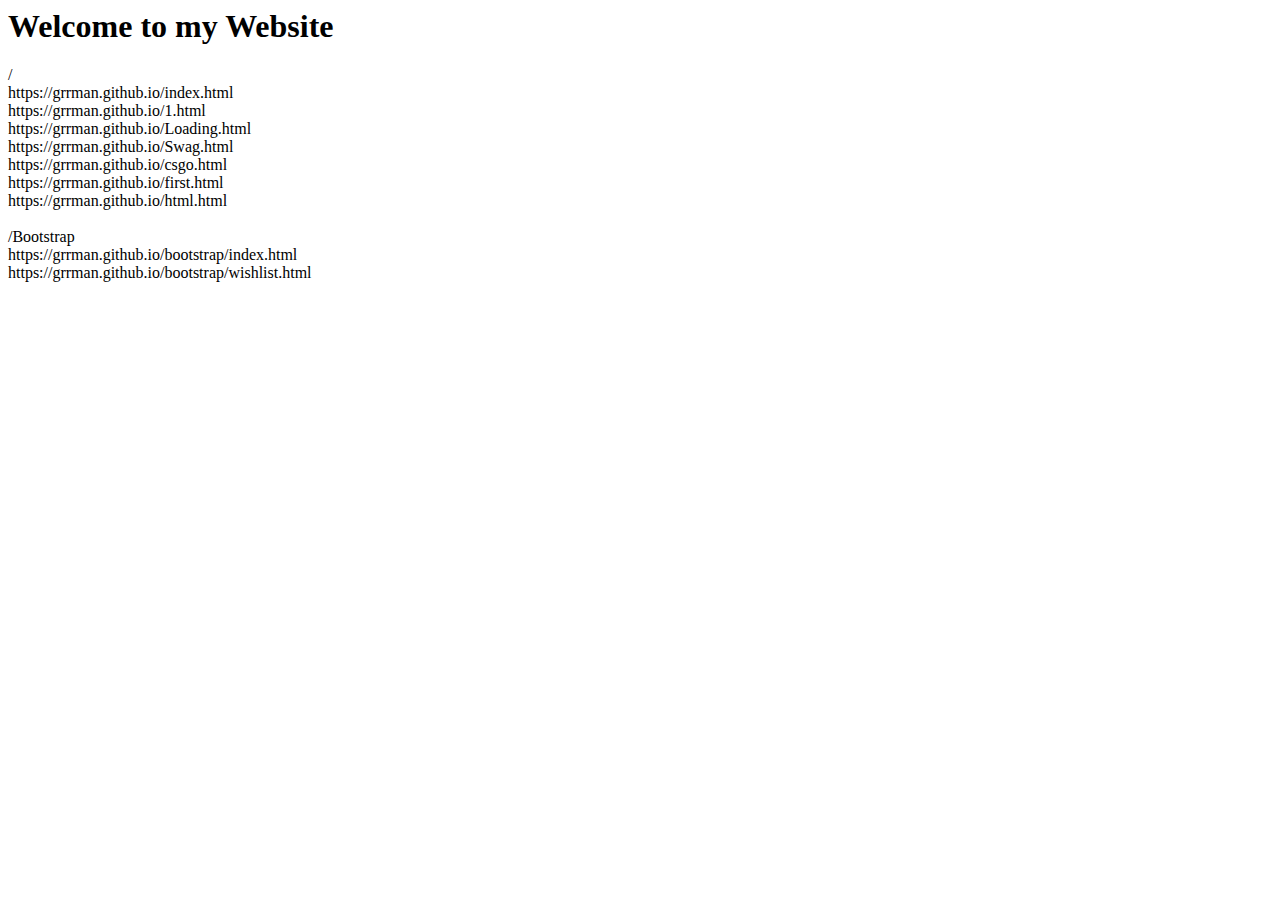
==== index.html @ c58f53fd "Create index.html" ====
<link rel="shortcut icon" href="/bootstrap/img/Ramen.ico"/>
<html>
 <title>Gurman Grewal's Portfolio</title>
 <h1>Welcome to my Website</h1>
 <p>
/ <br>
https://grrman.github.io/index.html <br>
https://grrman.github.io/1.html <br>
https://grrman.github.io/Loading.html <br>
https://grrman.github.io/Swag.html <br>
https://grrman.github.io/csgo.html <br>
https://grrman.github.io/first.html <br>
https://grrman.github.io/html.html <br>
  <br>
/Bootstrap<br>
https://grrman.github.io/bootstrap/index.html <br>
https://grrman.github.io/bootstrap/wishlist.html <br>
</html>
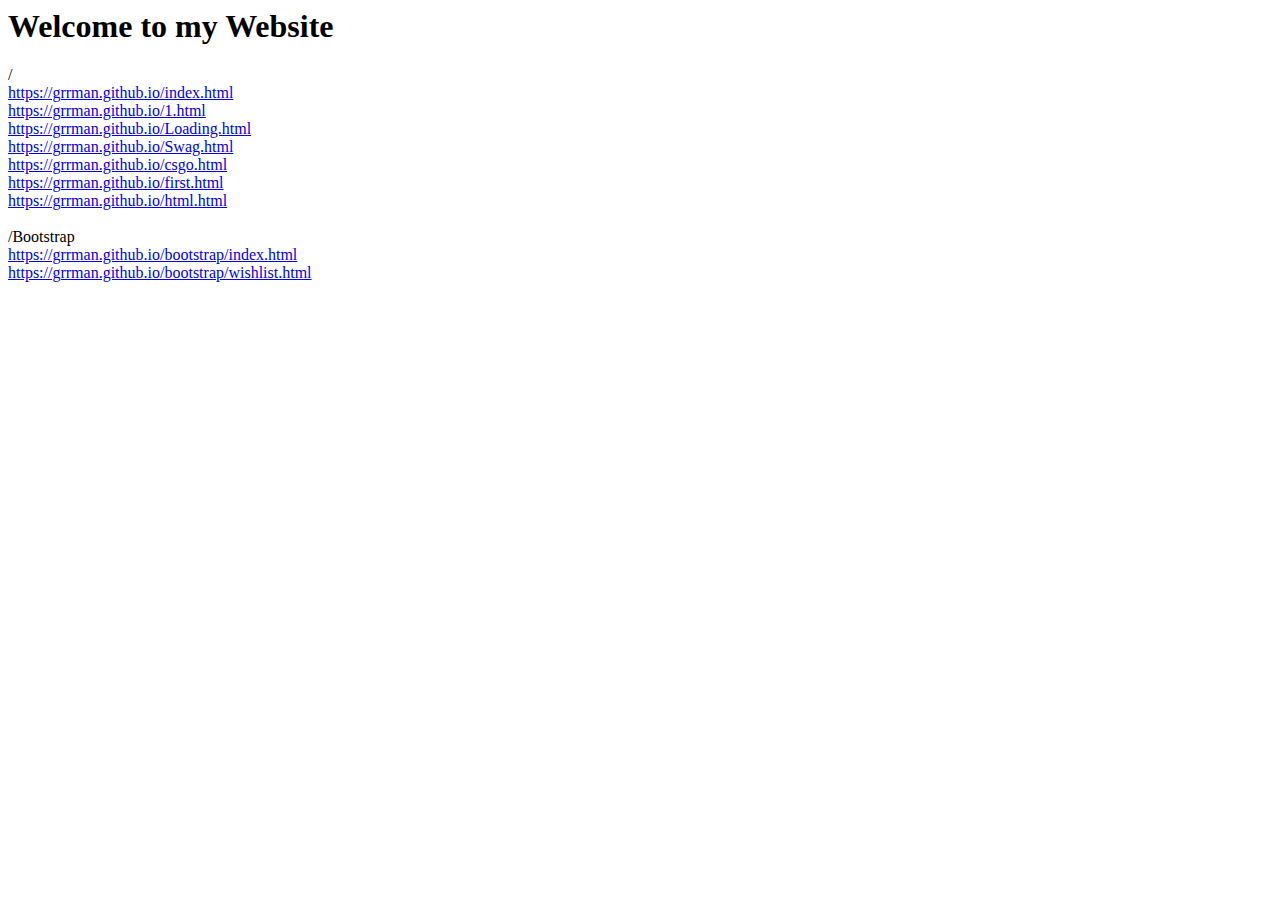
==== commit 520947d7: "Create index.html" ====
--- a/index.html
+++ b/index.html
@@ -1,18 +1,17 @@
 <link rel="shortcut icon" href="/bootstrap/img/Ramen.ico"/>
 <html>
- <title>Gurman Grewal's Portfolio</title>
- <h1>Welcome to my Website</h1>
- <p>
-/ <br>
-https://grrman.github.io/index.html <br>
-https://grrman.github.io/1.html <br>
-https://grrman.github.io/Loading.html <br>
-https://grrman.github.io/Swag.html <br>
-https://grrman.github.io/csgo.html <br>
-https://grrman.github.io/first.html <br>
-https://grrman.github.io/html.html <br>
-  <br>
+<title>Gurman Grewal's Portfolio</title>
+<h1>Welcome to my Website</h1>
+<p>/<br>
+<a href="https://grrman.github.io/index.html">https://grrman.github.io/index.html</a> <br>
+<a href="https://grrman.github.io/1.html">https://grrman.github.io/1.html</a> <br>
+<a href="https://grrman.github.io/Loading.html">https://grrman.github.io/Loading.html</a> <br>
+<a href="https://grrman.github.io/Swag.html">https://grrman.github.io/Swag.html</a> <br>
+<a href="https://grrman.github.io/csgo.html">https://grrman.github.io/csgo.html</a> <br>
+<a href="https://grrman.github.io/first.html">https://grrman.github.io/first.html</a> <br>
+<a href="https://grrman.github.io/html.html">https://grrman.github.io/html.html</a> <br>
+<br>
 /Bootstrap<br>
-https://grrman.github.io/bootstrap/index.html <br>
-https://grrman.github.io/bootstrap/wishlist.html <br>
+<a href="https://grrman.github.io/bootstrap/index.html">https://grrman.github.io/bootstrap/index.html</a> <br>
+<a href="https://grrman.github.io/bootstrap/wishlist.html ">https://grrman.github.io/bootstrap/wishlist.html </a><br></p>
 </html>
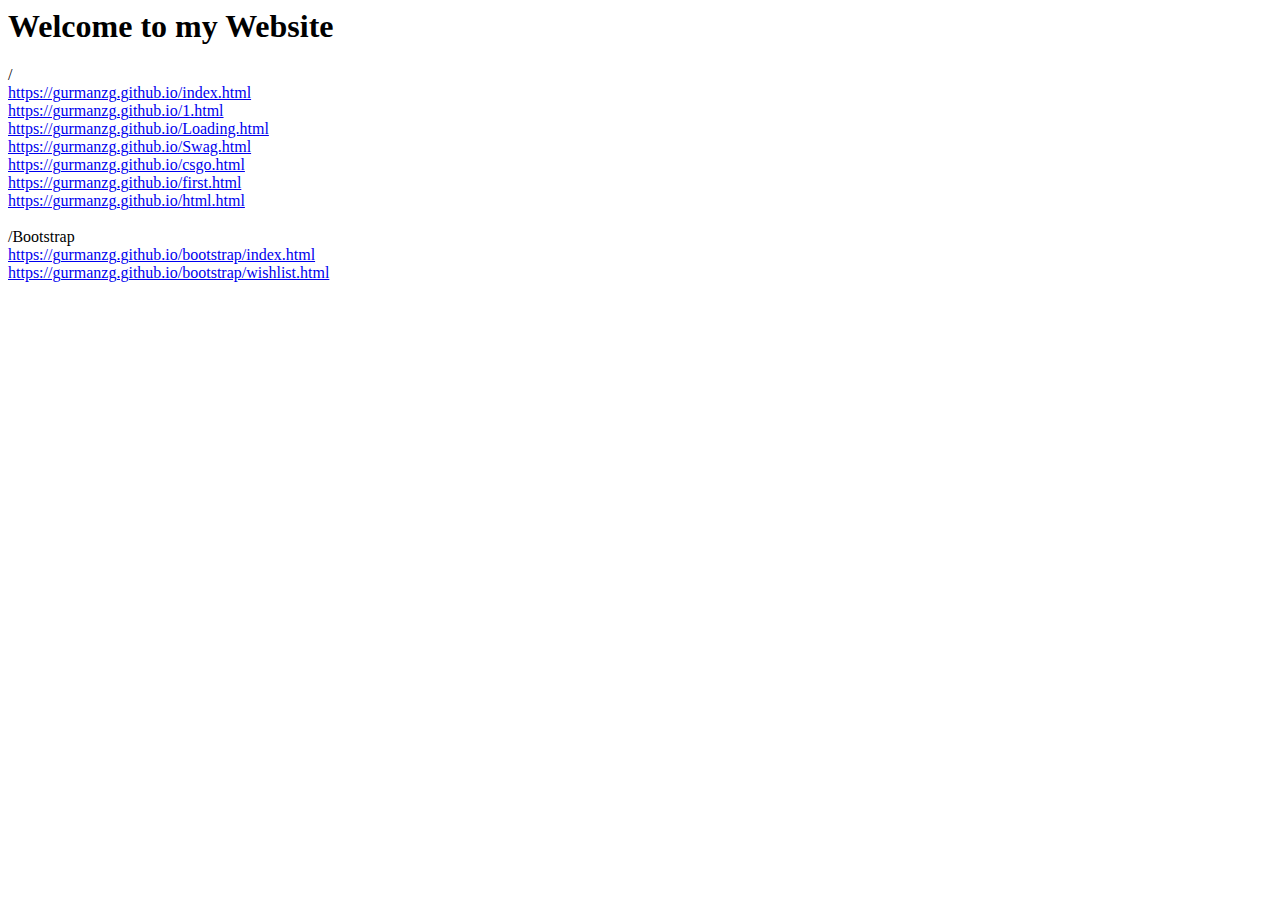
==== commit 40e48bc7: "Update index.html" ====
--- a/index.html
+++ b/index.html
@@ -3,15 +3,15 @@
 <title>Gurman Grewal's Portfolio</title>
 <h1>Welcome to my Website</h1>
 <p>/<br>
-<a href="https://grrman.github.io/index.html">https://grrman.github.io/index.html</a> <br>
-<a href="https://grrman.github.io/1.html">https://grrman.github.io/1.html</a> <br>
-<a href="https://grrman.github.io/Loading.html">https://grrman.github.io/Loading.html</a> <br>
-<a href="https://grrman.github.io/Swag.html">https://grrman.github.io/Swag.html</a> <br>
-<a href="https://grrman.github.io/csgo.html">https://grrman.github.io/csgo.html</a> <br>
-<a href="https://grrman.github.io/first.html">https://grrman.github.io/first.html</a> <br>
-<a href="https://grrman.github.io/html.html">https://grrman.github.io/html.html</a> <br>
+<a href="https://gurmanzg.github.io/index.html">https://gurmanzg.github.io/index.html</a> <br>
+<a href="https://gurmanzg.github.io/1.html">https://gurmanzg.github.io/1.html</a> <br>
+<a href="https://gurmanzg.github.io/Loading.html">https://gurmanzg.github.io/Loading.html</a> <br>
+<a href="https://gurmanzg.github.io/Swag.html">https://gurmanzg.github.io/Swag.html</a> <br>
+<a href="https://gurmanzg.github.io/csgo.html">https://gurmanzg.github.io/csgo.html</a> <br>
+<a href="https://gurmanzg.github.io/first.html">https://gurmanzg.github.io/first.html</a> <br>
+<a href="https://gurmanzg.github.io/html.html">https://gurmanzg.github.io/html.html</a> <br>
 <br>
 /Bootstrap<br>
-<a href="https://grrman.github.io/bootstrap/index.html">https://grrman.github.io/bootstrap/index.html</a> <br>
-<a href="https://grrman.github.io/bootstrap/wishlist.html ">https://grrman.github.io/bootstrap/wishlist.html </a><br></p>
+<a href="https://gurmanzg.github.io/bootstrap/index.html">https://gurmanzg.github.io/bootstrap/index.html</a> <br>
+<a href="https://gurmanzg.github.io/bootstrap/wishlist.html ">https://gurmanzg.github.io/bootstrap/wishlist.html </a><br></p>
 </html>
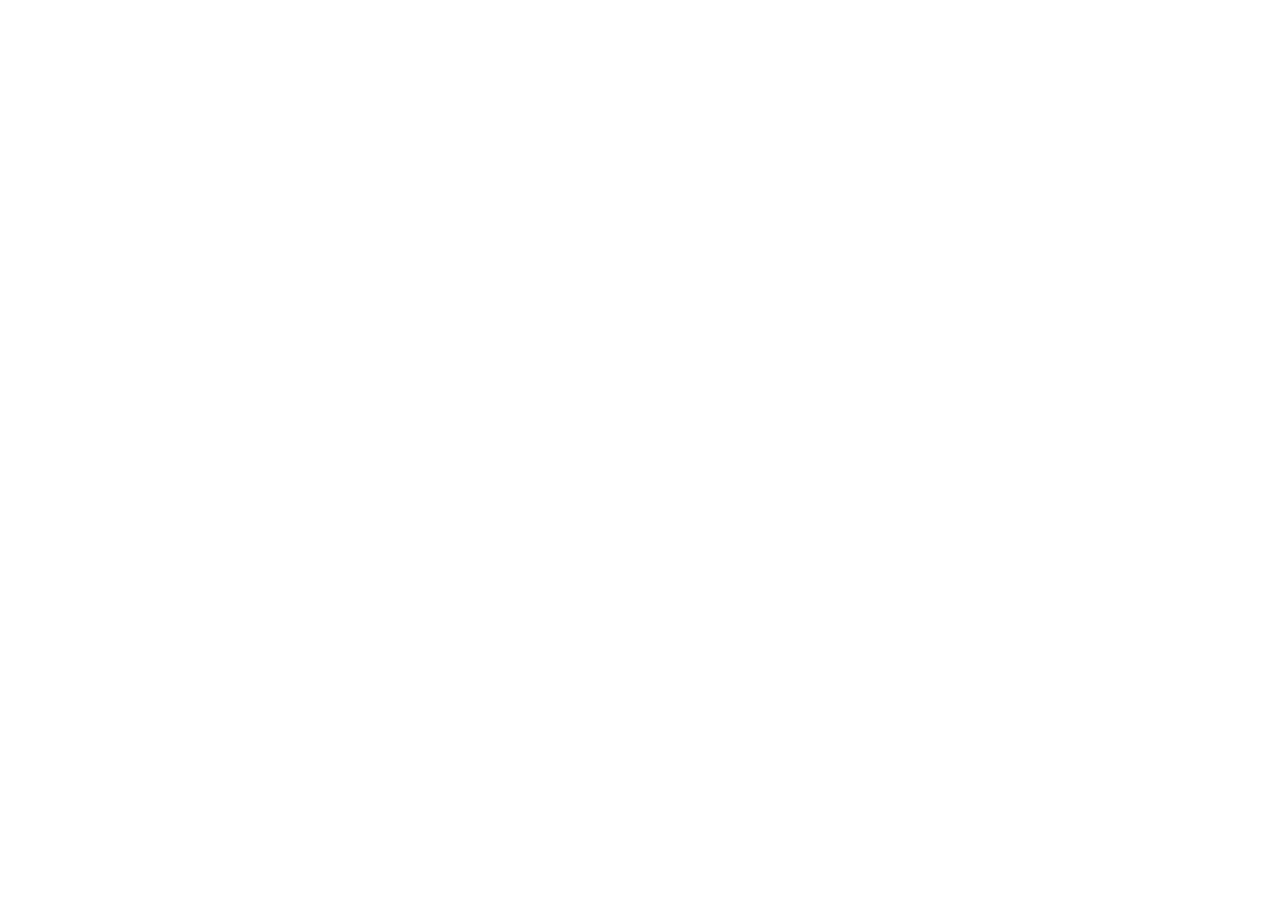
==== commit f0800c7e: "Update index.html" ====
--- a/index.html
+++ b/index.html
@@ -1,6 +1,6 @@
 <link rel="shortcut icon" href="/bootstrap/img/Ramen.ico"/>
 <html>
-<title>Gurman Grewal's Portfolio</title>
+<title>Gurman Grewal's Github/title>
 <h1>Welcome to my Website</h1>
 <p>/<br>
 <a href="https://gurmanzg.github.io/index.html">https://gurmanzg.github.io/index.html</a> <br>
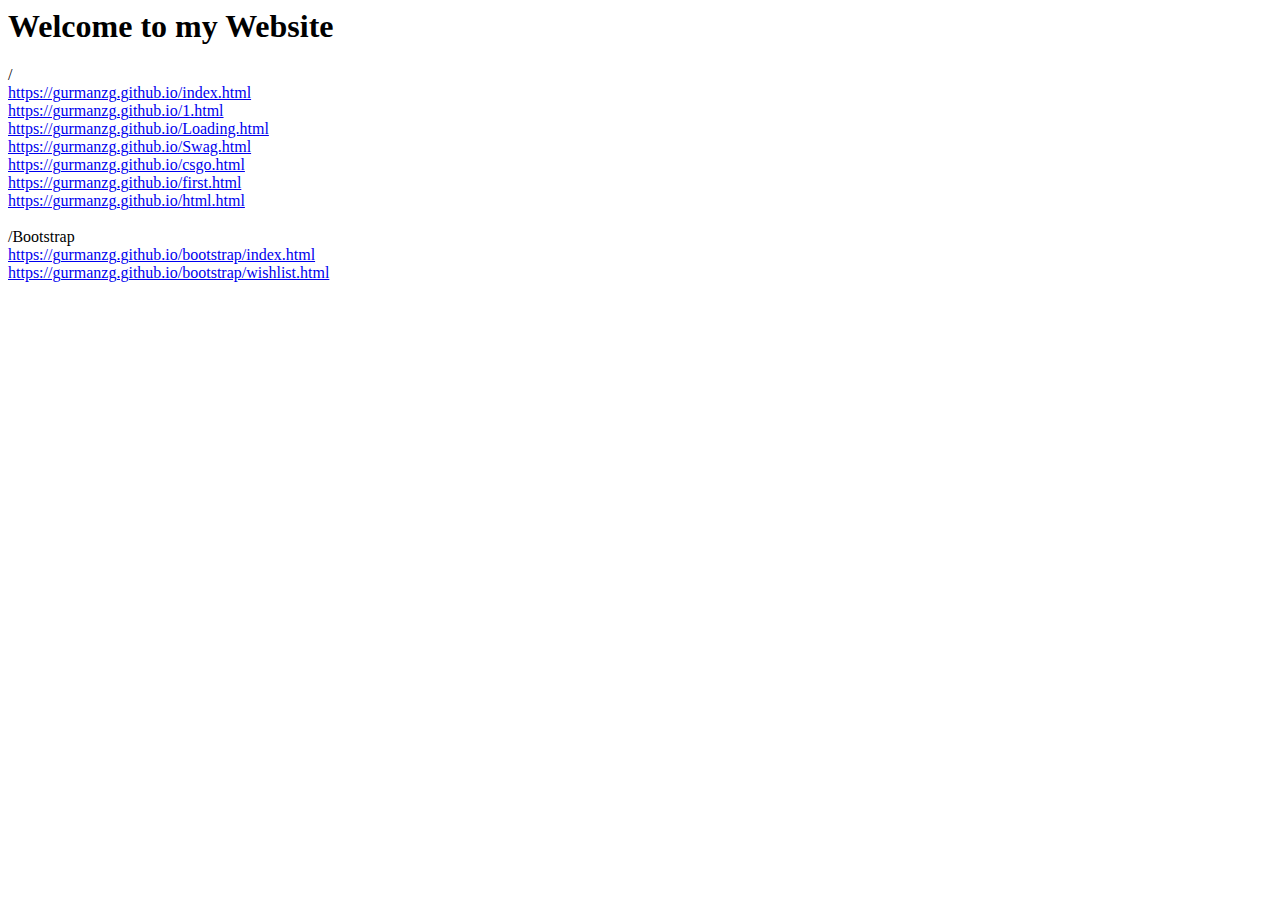
==== commit fd0322ae: "Update index.html" ====
--- a/index.html
+++ b/index.html
@@ -1,6 +1,6 @@
 <link rel="shortcut icon" href="/bootstrap/img/Ramen.ico"/>
 <html>
-<title>Gurman Grewal's Github/title>
+<title>Gurman Grewal's Github</title>
 <h1>Welcome to my Website</h1>
 <p>/<br>
 <a href="https://gurmanzg.github.io/index.html">https://gurmanzg.github.io/index.html</a> <br>
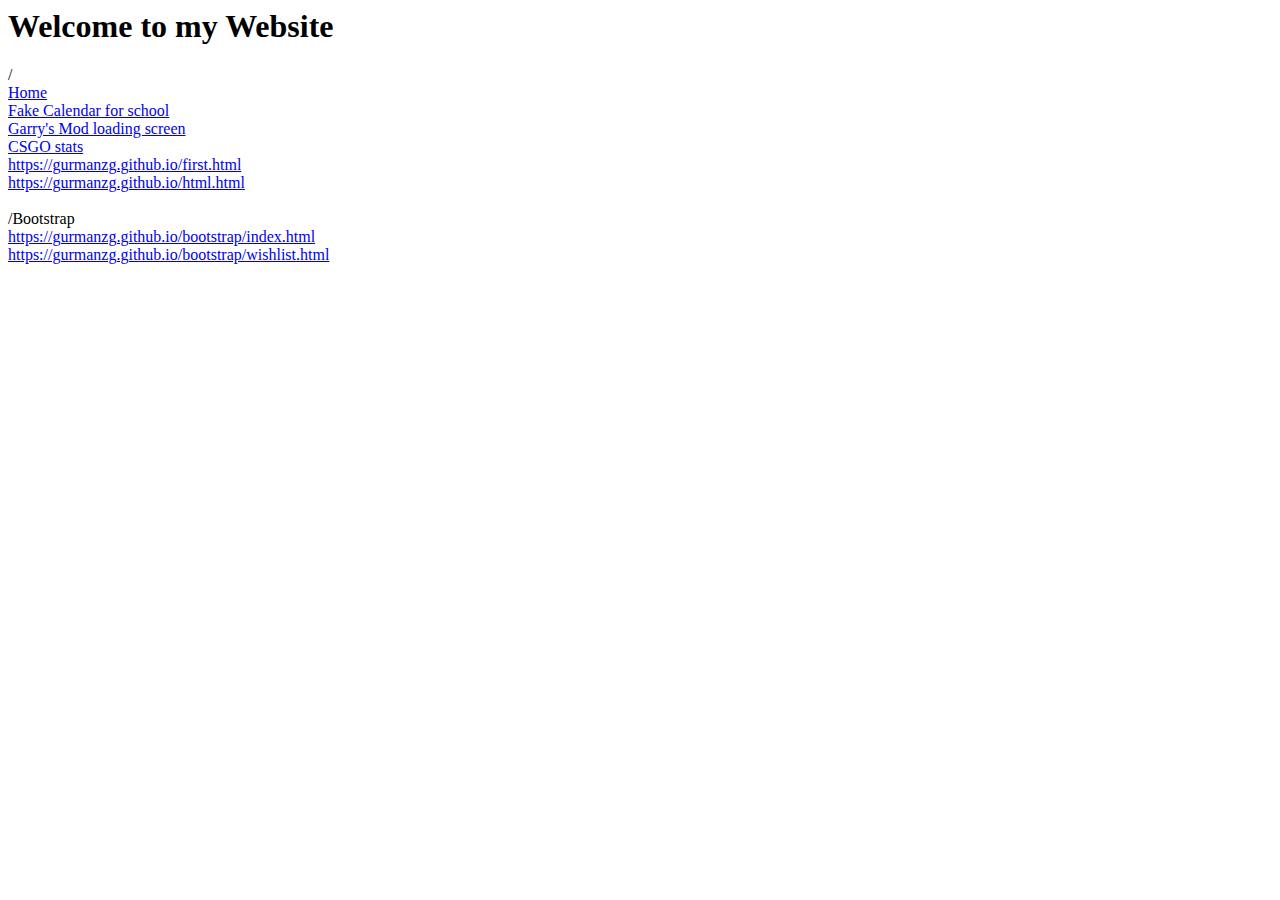
==== commit 9a9334bc: "Update index.html" ====
--- a/index.html
+++ b/index.html
@@ -3,11 +3,10 @@
 <title>Gurman Grewal's Github</title>
 <h1>Welcome to my Website</h1>
 <p>/<br>
-<a href="https://gurmanzg.github.io/index.html">https://gurmanzg.github.io/index.html</a> <br>
-<a href="https://gurmanzg.github.io/1.html">https://gurmanzg.github.io/1.html</a> <br>
-<a href="https://gurmanzg.github.io/Loading.html">https://gurmanzg.github.io/Loading.html</a> <br>
-<a href="https://gurmanzg.github.io/Swag.html">https://gurmanzg.github.io/Swag.html</a> <br>
-<a href="https://gurmanzg.github.io/csgo.html">https://gurmanzg.github.io/csgo.html</a> <br>
+<a href="https://gurmanzg.github.io/index.html">Home</a> <br>
+<a href="https://gurmanzg.github.io/1.html">Fake Calendar for school</a> <br>
+<a href="https://gurmanzg.github.io/Loading.html">Garry's Mod loading screen</a> <br>
+<a href="https://gurmanzg.github.io/csgo.html">CSGO stats</a> <br>
 <a href="https://gurmanzg.github.io/first.html">https://gurmanzg.github.io/first.html</a> <br>
 <a href="https://gurmanzg.github.io/html.html">https://gurmanzg.github.io/html.html</a> <br>
 <br>
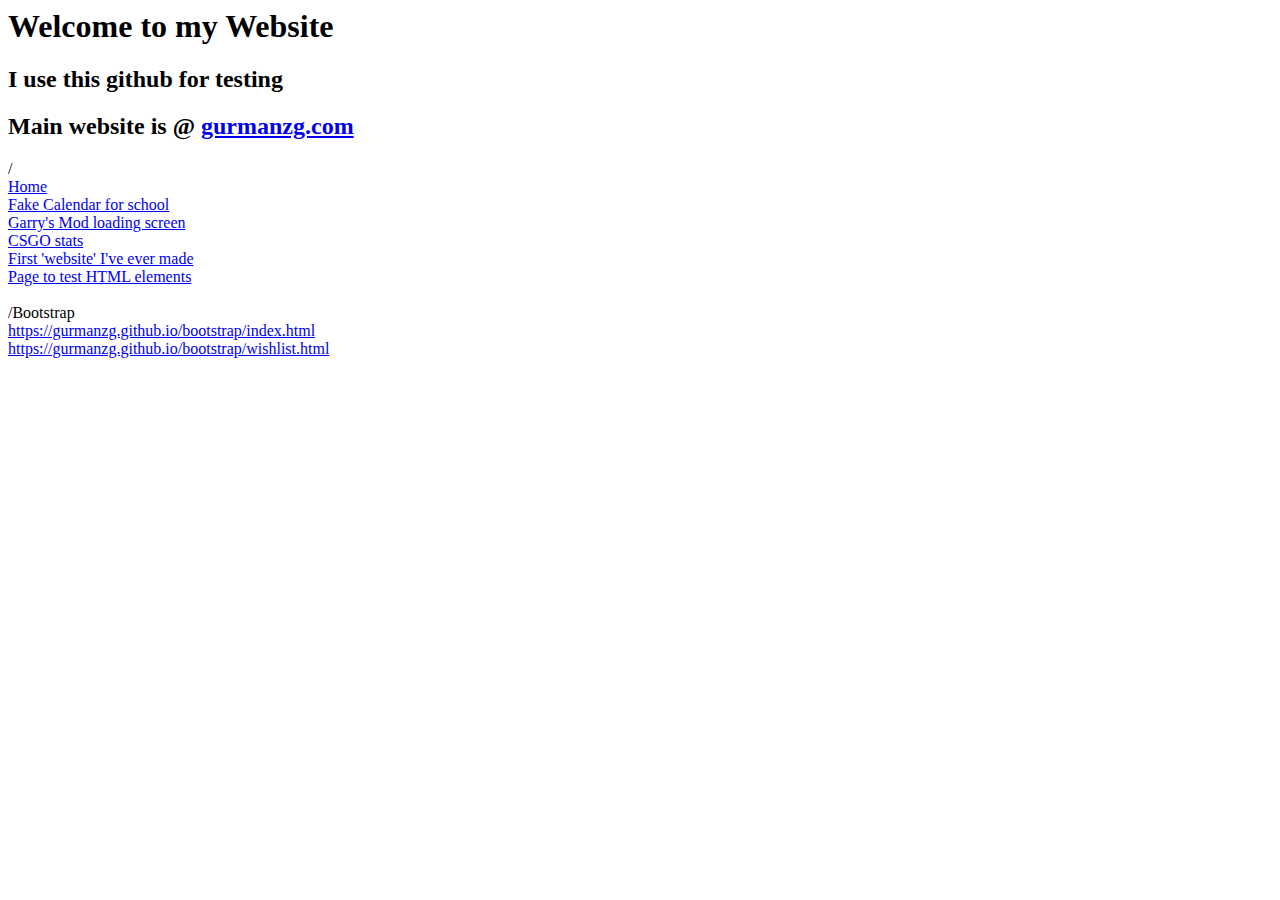
==== commit 72fc1c57: "Update index.html" ====
--- a/index.html
+++ b/index.html
@@ -2,13 +2,15 @@
 <html>
 <title>Gurman Grewal's Github</title>
 <h1>Welcome to my Website</h1>
+<h2>I use this github for testing</h2>
+<h2>Main website is @ <a href="https://gurmanzg.com">gurmanzg.com</a> <br></h2>
 <p>/<br>
 <a href="https://gurmanzg.github.io/index.html">Home</a> <br>
 <a href="https://gurmanzg.github.io/1.html">Fake Calendar for school</a> <br>
 <a href="https://gurmanzg.github.io/Loading.html">Garry's Mod loading screen</a> <br>
 <a href="https://gurmanzg.github.io/csgo.html">CSGO stats</a> <br>
-<a href="https://gurmanzg.github.io/first.html">https://gurmanzg.github.io/first.html</a> <br>
-<a href="https://gurmanzg.github.io/html.html">https://gurmanzg.github.io/html.html</a> <br>
+<a href="https://gurmanzg.github.io/first.html">First 'website' I've ever made</a> <br>
+<a href="https://gurmanzg.github.io/html.html">Page to test HTML elements</a> <br>
 <br>
 /Bootstrap<br>
 <a href="https://gurmanzg.github.io/bootstrap/index.html">https://gurmanzg.github.io/bootstrap/index.html</a> <br>
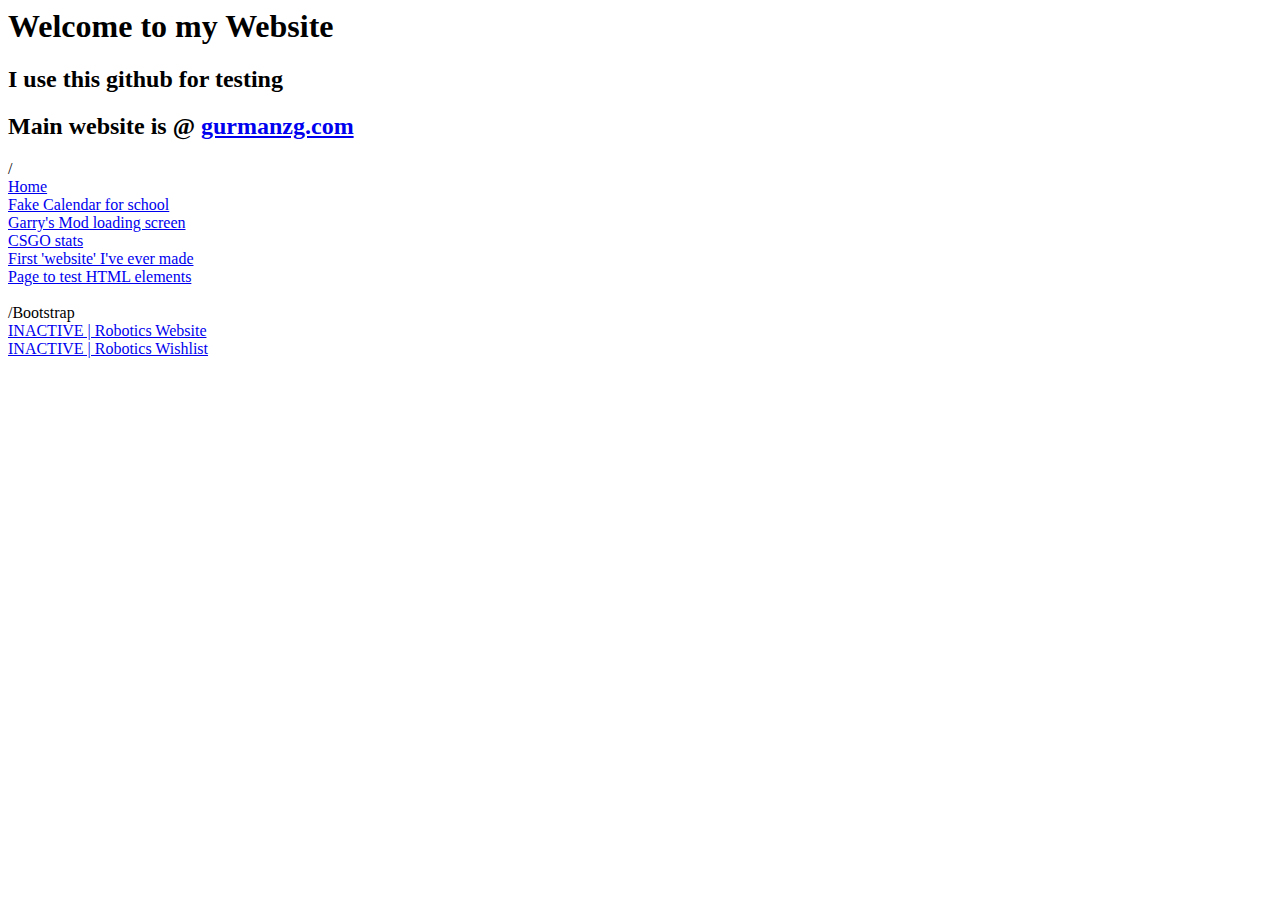
==== commit a318e396: "Update index.html" ====
--- a/index.html
+++ b/index.html
@@ -13,6 +13,6 @@
 <a href="https://gurmanzg.github.io/html.html">Page to test HTML elements</a> <br>
 <br>
 /Bootstrap<br>
-<a href="https://gurmanzg.github.io/bootstrap/index.html">https://gurmanzg.github.io/bootstrap/index.html</a> <br>
-<a href="https://gurmanzg.github.io/bootstrap/wishlist.html ">https://gurmanzg.github.io/bootstrap/wishlist.html </a><br></p>
+<a href="https://gurmanzg.github.io/bootstrap/index.html">INACTIVE | Robotics Website</a> <br>
+<a href="https://gurmanzg.github.io/bootstrap/wishlist.html ">INACTIVE | Robotics Wishlist </a><br></p>
 </html>
